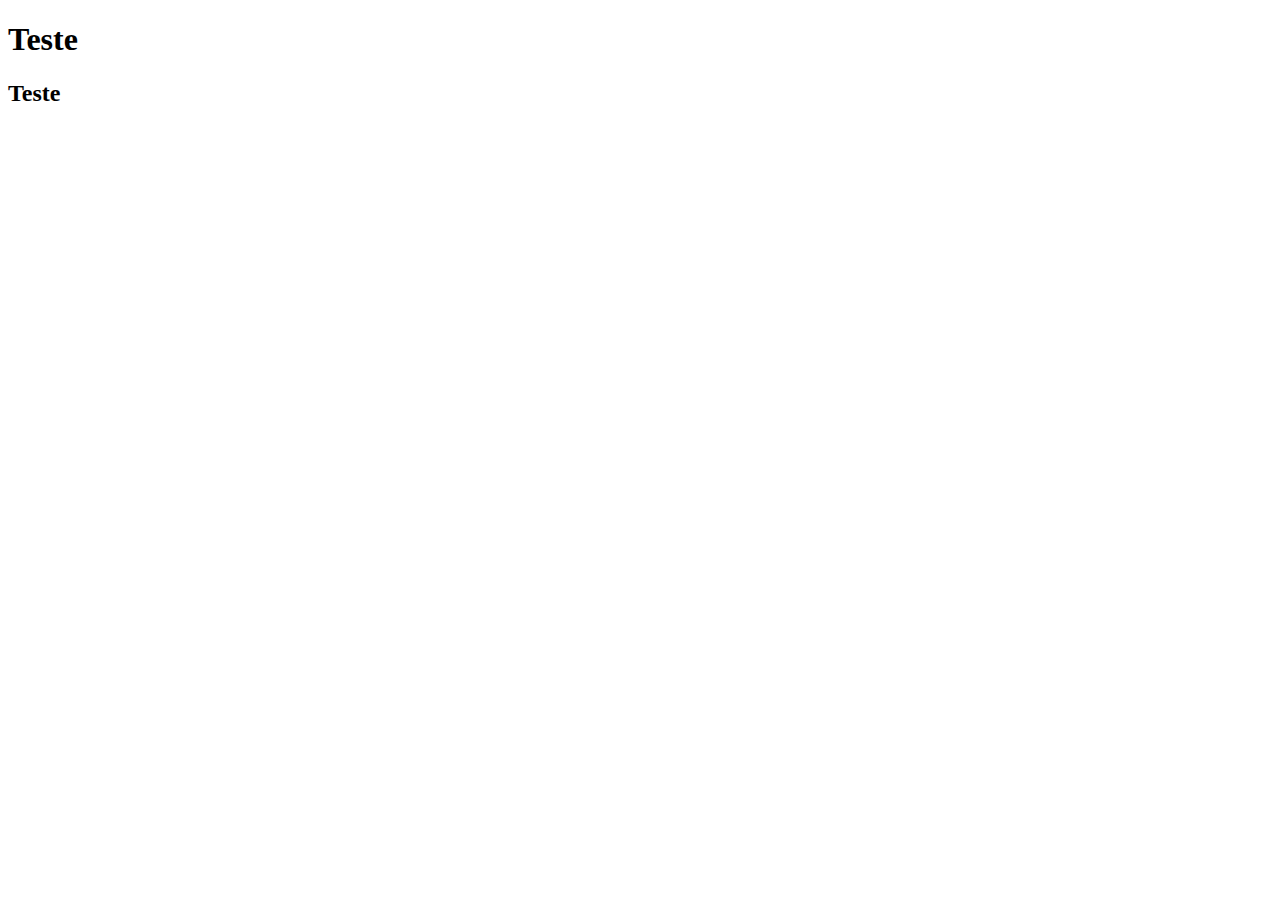
==== pasta vendas/index.html @ 68f99980 "segundo commit" ====
<!DOCTYPE html>
<html lang="en">
<head>
  <meta charset="UTF-8">
  <meta name="viewport" content="width=device-width, initial-scale=1.0">
  <title>Document</title>
</head>
<body>
  <h1>Teste</h1>
  <h2>Teste</h2>
</body>
</html>
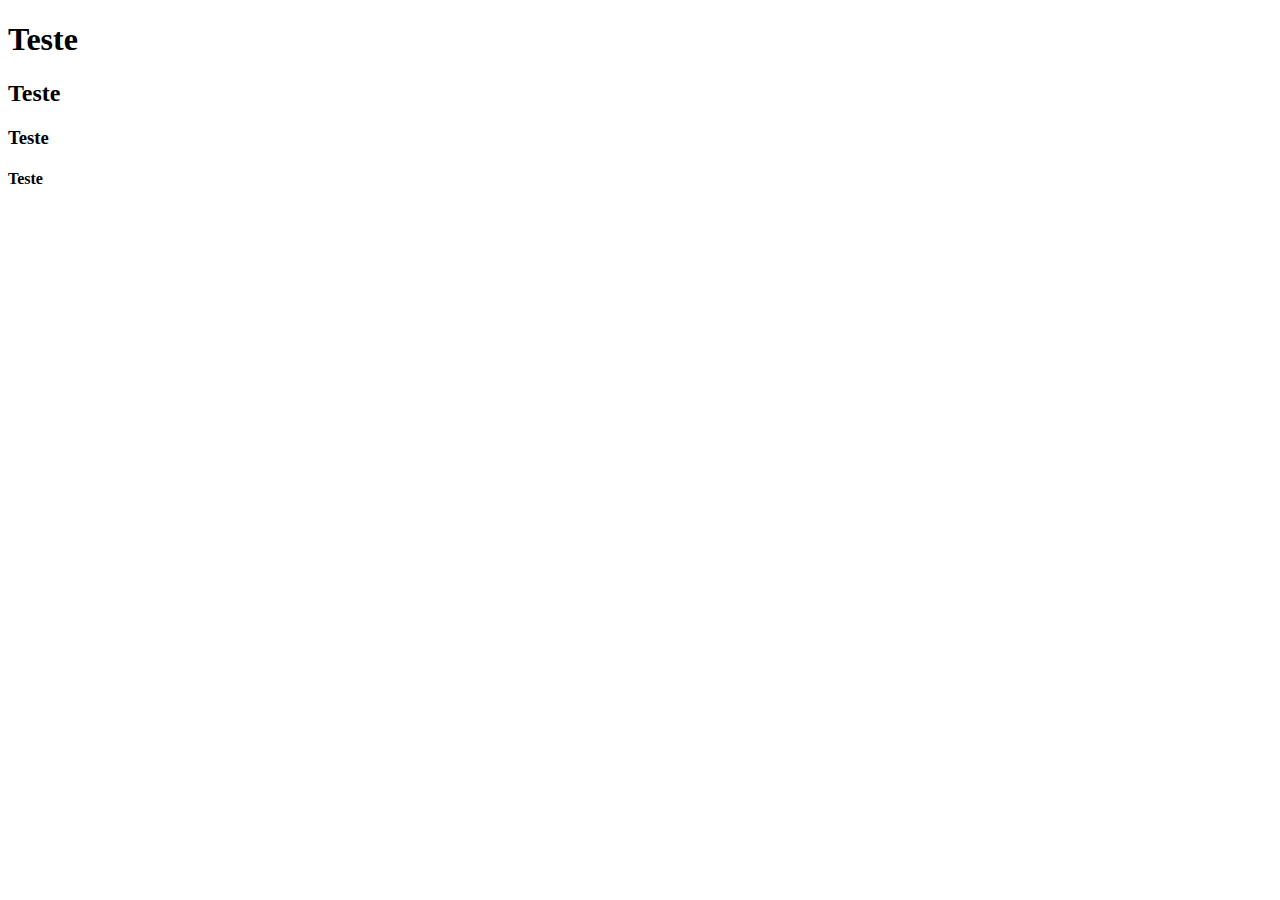
==== commit 1449def8: "sdayasdfgweqeq" ====
--- a/pasta vendas/index.html
+++ b/pasta vendas/index.html
@@ -8,5 +8,7 @@
 <body>
   <h1>Teste</h1>
   <h2>Teste</h2>
+  <h3>Teste</h3>
+  <h4>Teste</h4>
 </body>
 </html>
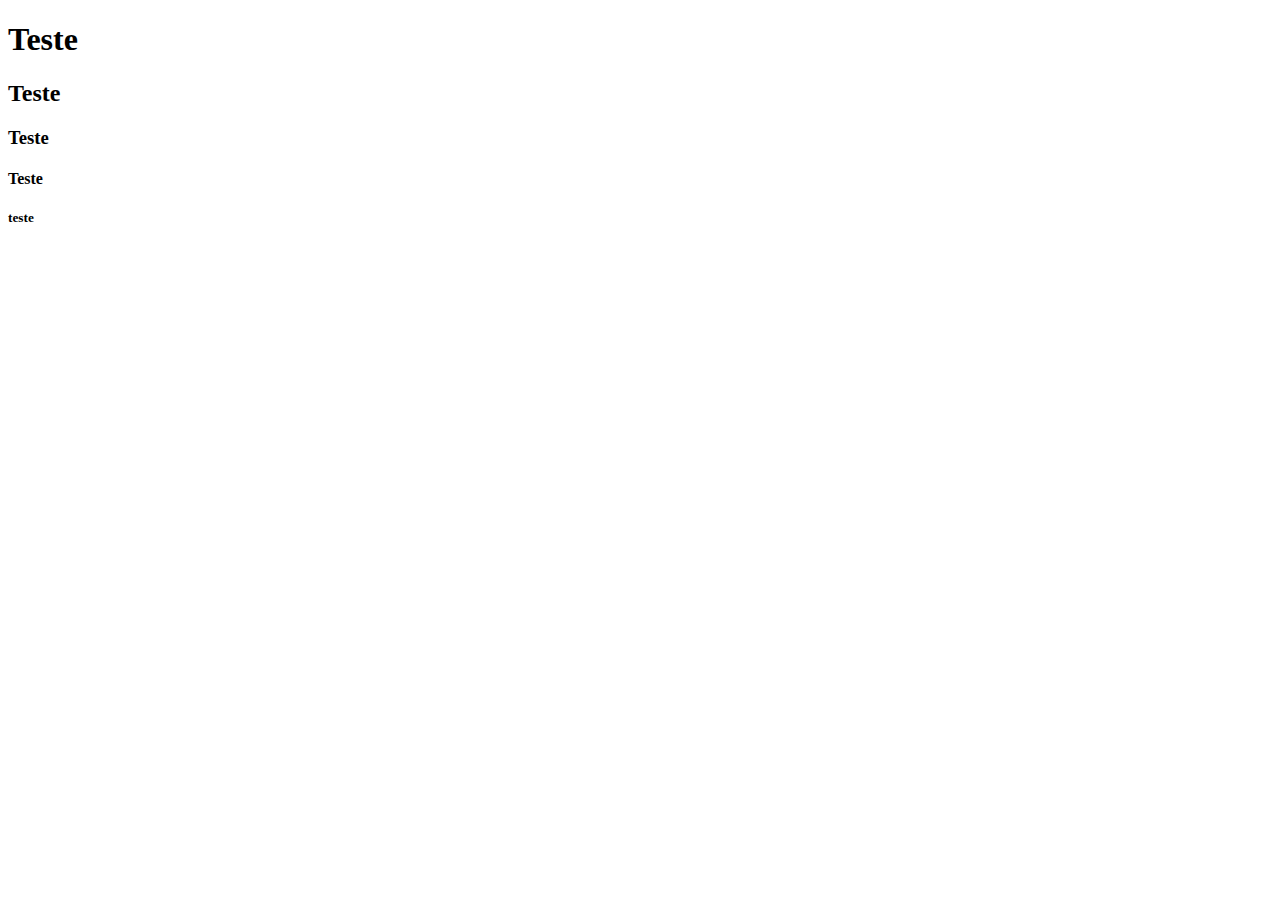
==== commit 31a1416e: "1233" ====
--- a/pasta vendas/index.html
+++ b/pasta vendas/index.html
@@ -10,5 +10,6 @@
   <h2>Teste</h2>
   <h3>Teste</h3>
   <h4>Teste</h4>
+  <h5>teste</h5>
 </body>
 </html>
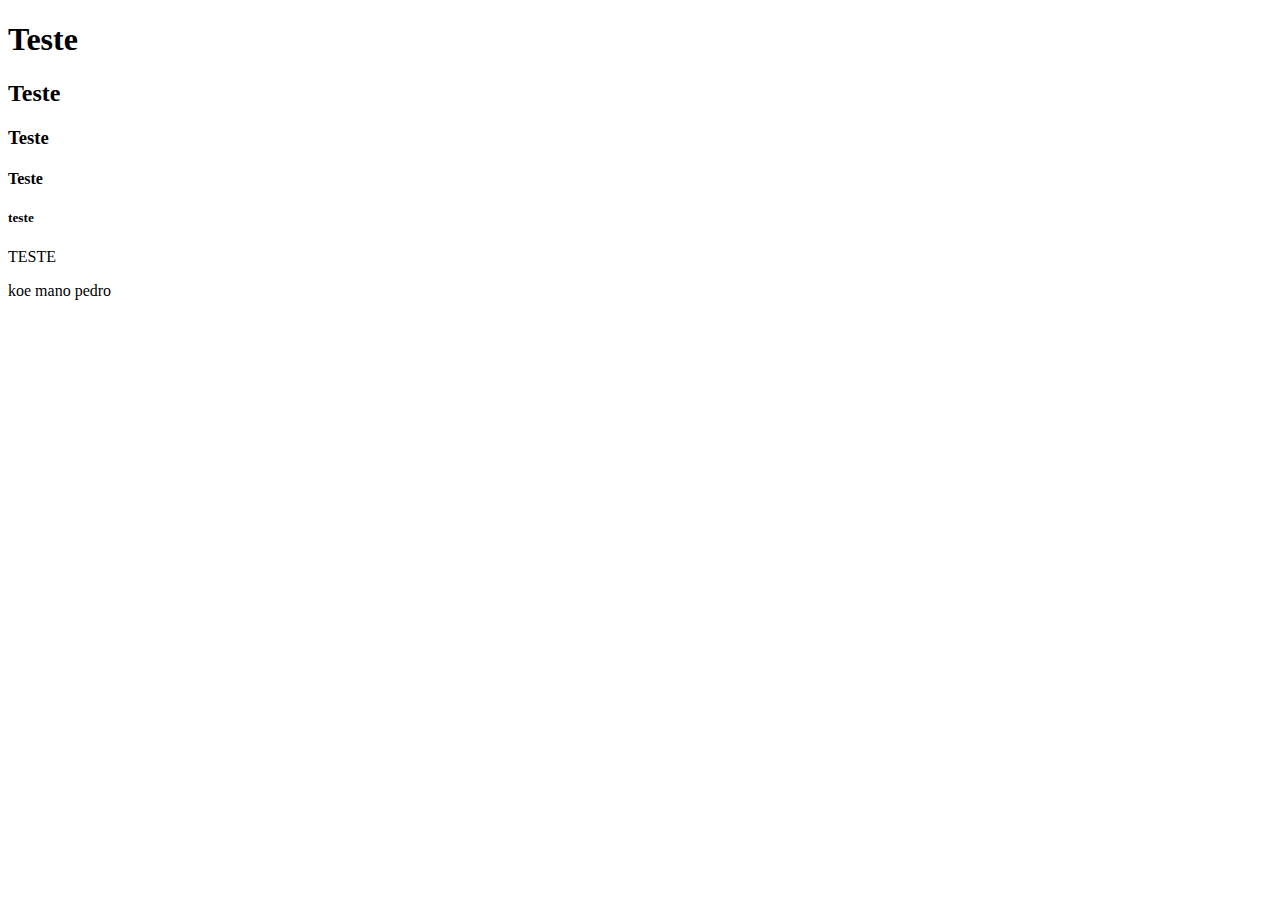
==== commit c4af63c1: "ahsdojhas;ojd" ====
--- a/pasta vendas/index.html
+++ b/pasta vendas/index.html
@@ -11,5 +11,7 @@
   <h3>Teste</h3>
   <h4>Teste</h4>
   <h5>teste</h5>
+  <p>TESTE</p>
+  <p>koe mano pedro</p>
 </body>
 </html>
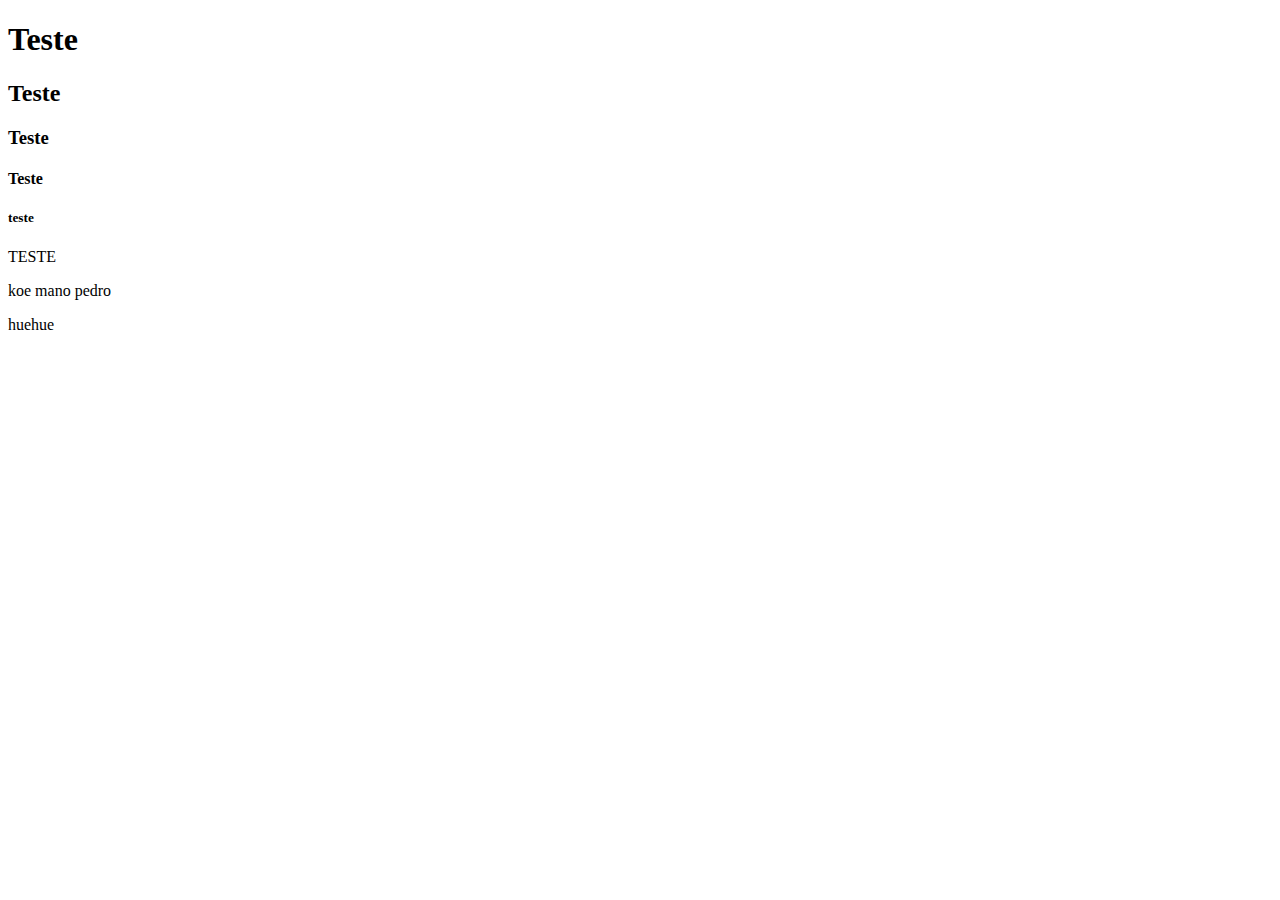
==== commit bc0dfa2c: "huehue" ====
--- a/pasta vendas/index.html
+++ b/pasta vendas/index.html
@@ -13,5 +13,6 @@
   <h5>teste</h5>
   <p>TESTE</p>
   <p>koe mano pedro</p>
+  <p>huehue</p>
 </body>
 </html>
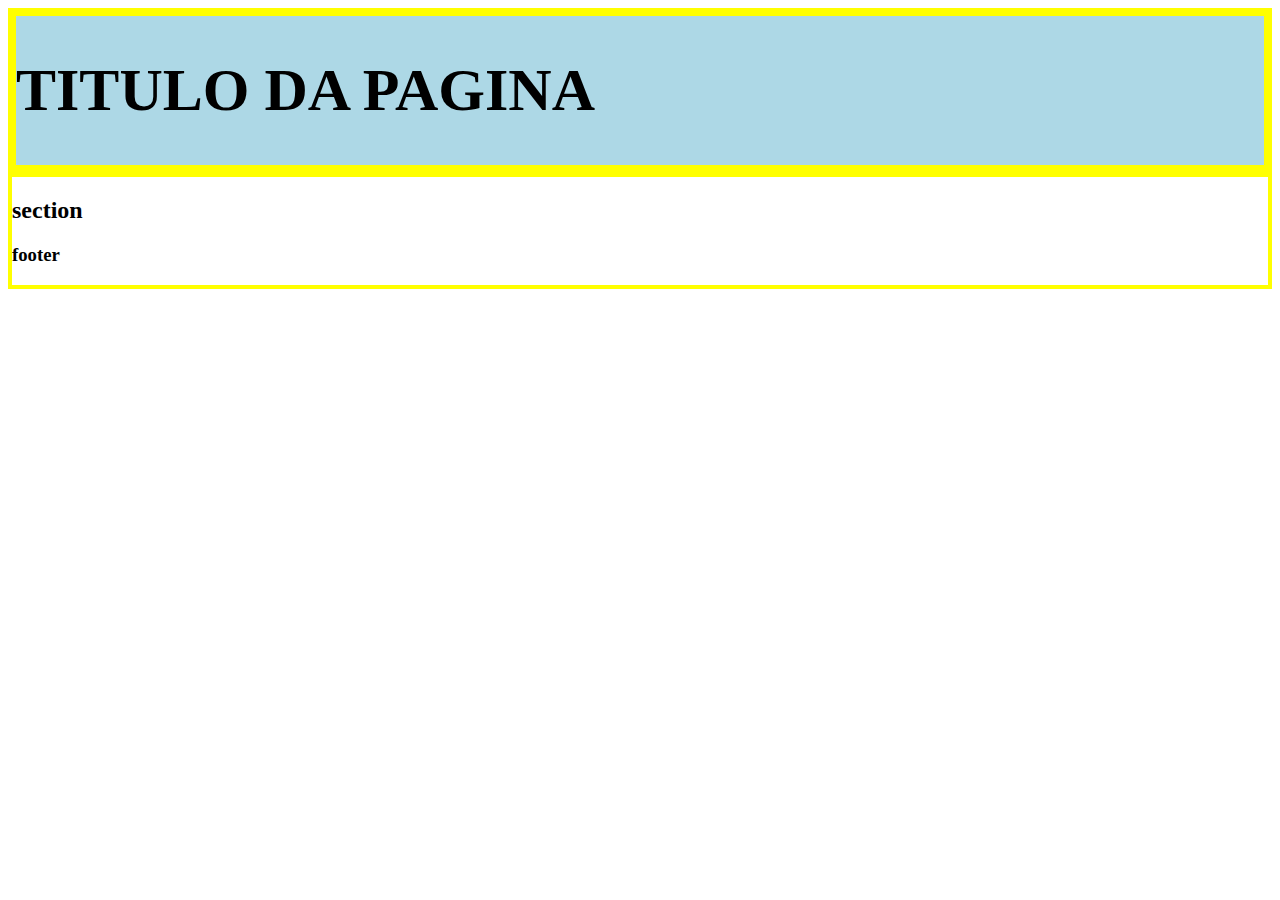
==== commit d41499fe: "um inicio ai" ====
--- a/pasta vendas/index.html
+++ b/pasta vendas/index.html
@@ -4,15 +4,22 @@
   <meta charset="UTF-8">
   <meta name="viewport" content="width=device-width, initial-scale=1.0">
   <title>Document</title>
+  <link rel="stylesheet" href="../pasta vendas/style.css">
 </head>
 <body>
-  <h1>Teste</h1>
-  <h2>Teste</h2>
-  <h3>Teste</h3>
-  <h4>Teste</h4>
-  <h5>teste</h5>
-  <p>TESTE</p>
-  <p>koe mano pedro</p>
-  <p>huehue</p>
+  <div id="wrap">
+    <header>
+      <h1>TITULO DA PAGINA</h1>
+    </header>
+    <nav>
+
+    </nav>
+    <section>   
+      <h2>section</h2>
+    </section>
+    <footer>
+      <h3>footer</h3>
+    </footer>
+  </div>
 </body>
 </html>
--- a/pasta vendas/style.css
+++ b/pasta vendas/style.css
@@ -0,0 +1,22 @@
+#wrap{
+    border: yellow;
+}
+header{
+    font-family: auto;
+    background-color: lightblue;
+    margin: auto;
+    border: 4px solid yellow;
+    font-size: 30px;
+}
+nav{
+    border: 4px solid yellow;
+    
+}
+body {
+    max width: 1000px;
+    max height: none;
+    border: 4px solid yellow;
+}
+footer{
+    border: 4px yellow;
+}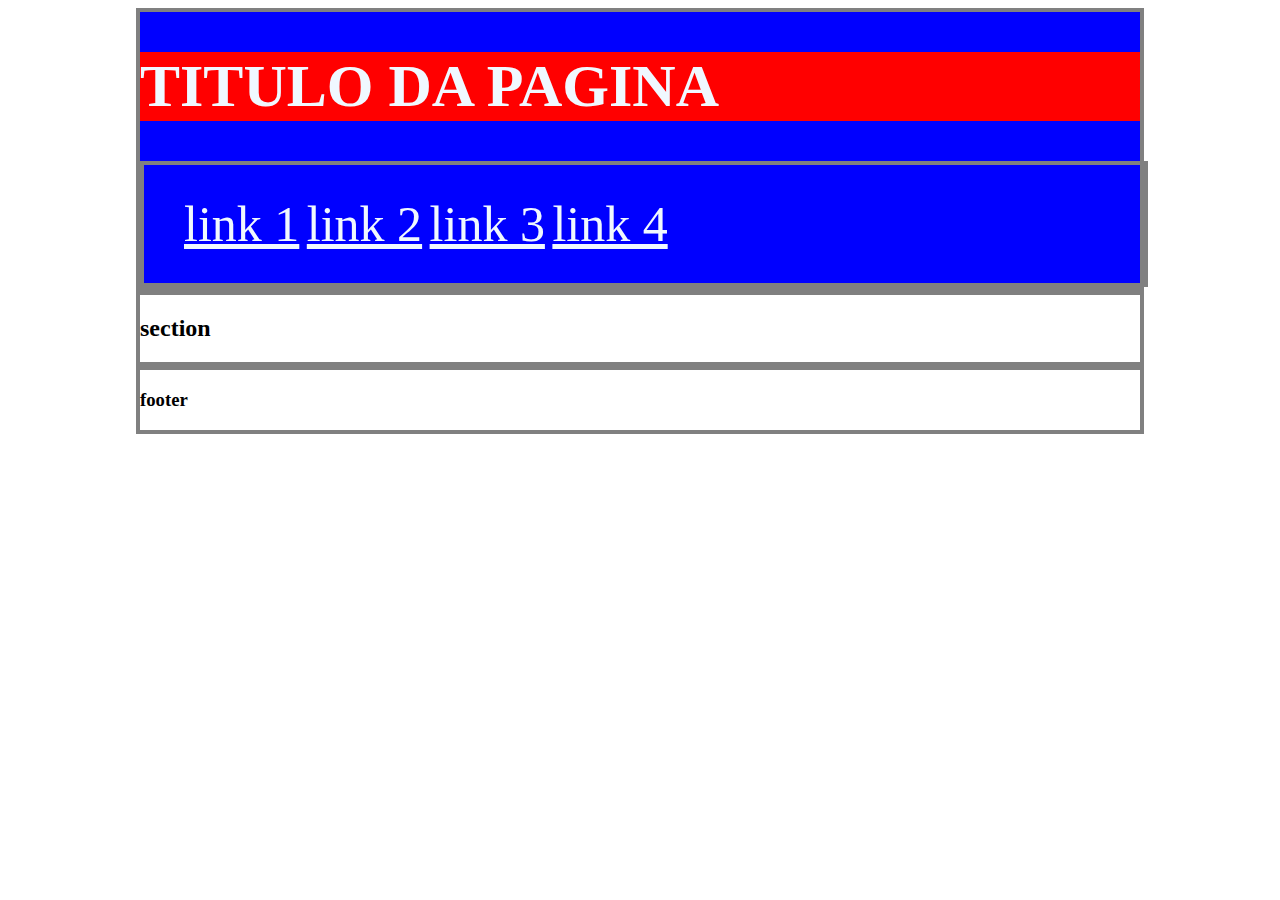
==== commit 1d682d3f: "dei mais uma mexida ai" ====
--- a/pasta vendas/index.html
+++ b/pasta vendas/index.html
@@ -10,10 +10,15 @@
   <div id="wrap">
     <header>
       <h1>TITULO DA PAGINA</h1>
+      <nav>
+        <ul>
+          <li>link 1</li>
+          <li>link 2</li>
+          <li>link 3</li>
+          <li>link 4</li>
+        </ul>
+      </nav>
     </header>
-    <nav>
-
-    </nav>
     <section>   
       <h2>section</h2>
     </section>
--- a/pasta vendas/style.css
+++ b/pasta vendas/style.css
@@ -1,22 +1,43 @@
 #wrap{
-    border: yellow;
+    width: 100%;
 }
 header{
     font-family: auto;
-    background-color: lightblue;
+    background-color: blue;
     margin: auto;
-    border: 4px solid yellow;
+    border: 4px solid gray;
     font-size: 30px;
+    width: 1000px;
+}
+h1{
+    background-color: red;
+    color: aliceblue;
 }
 nav{
-    border: 4px solid yellow;
-    
+    margin: auto;
+    border: 4px solid gray;   
+    width: 1000px;
+}
+ul{
+    list-style: none;
+}
+header ul li{
+    display: inline-block;
+    text-decoration: underline;
+    font-size: 50px;
+    color: aliceblue;
 }
 body {
     max width: 1000px;
     max height: none;
-    border: 4px solid yellow;
+    }
+section{
+    margin: auto;
+    border: 4px solid gray;
+    width: 1000px;
 }
 footer{
-    border: 4px yellow;
-}+    margin: auto;
+    border: 4px solid gray;
+    width: 1000px;
+}
